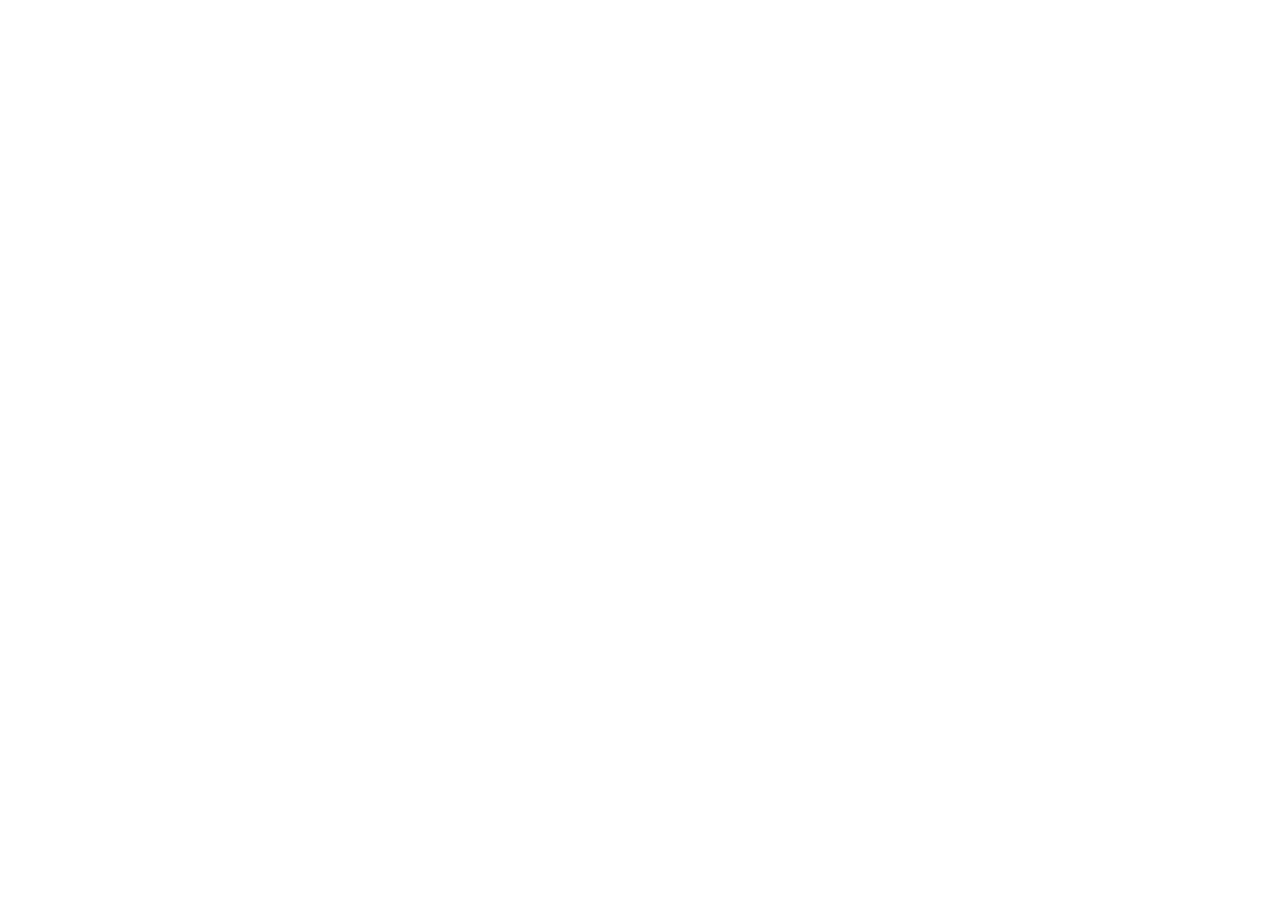
==== index.html @ 7aea0201 "Add files via upload" ====
<!doctype html>
<html lang="">
  <head>
    <link rel="preconnect" href="https://fonts.googleapis.com" />
    <link rel="preconnect" href="https://fonts.gstatic.com" crossorigin />
    <link
      href="https://fonts.googleapis.com/css2?family=Roboto:ital,wght@0,100;0,300;0,400;0,500;0,700;0,900;1,100;1,300;1,400;1,500;1,700;1,900&display=swap"
      rel="stylesheet"
    />

    <meta charset="UTF-8" />
    <link rel="icon" href="/favicon.ico" />
    <meta name="viewport" content="width=device-width, initial-scale=1.0" />
    <title>Vite App</title>
    <script type="module" crossorigin src="/assets/index-DEX6ONhx.js"></script>
    <link rel="stylesheet" crossorigin href="/assets/index-ZT9dKeX9.css">
  </head>
  <body>
    <div id="app"></div>
  </body>
</html>
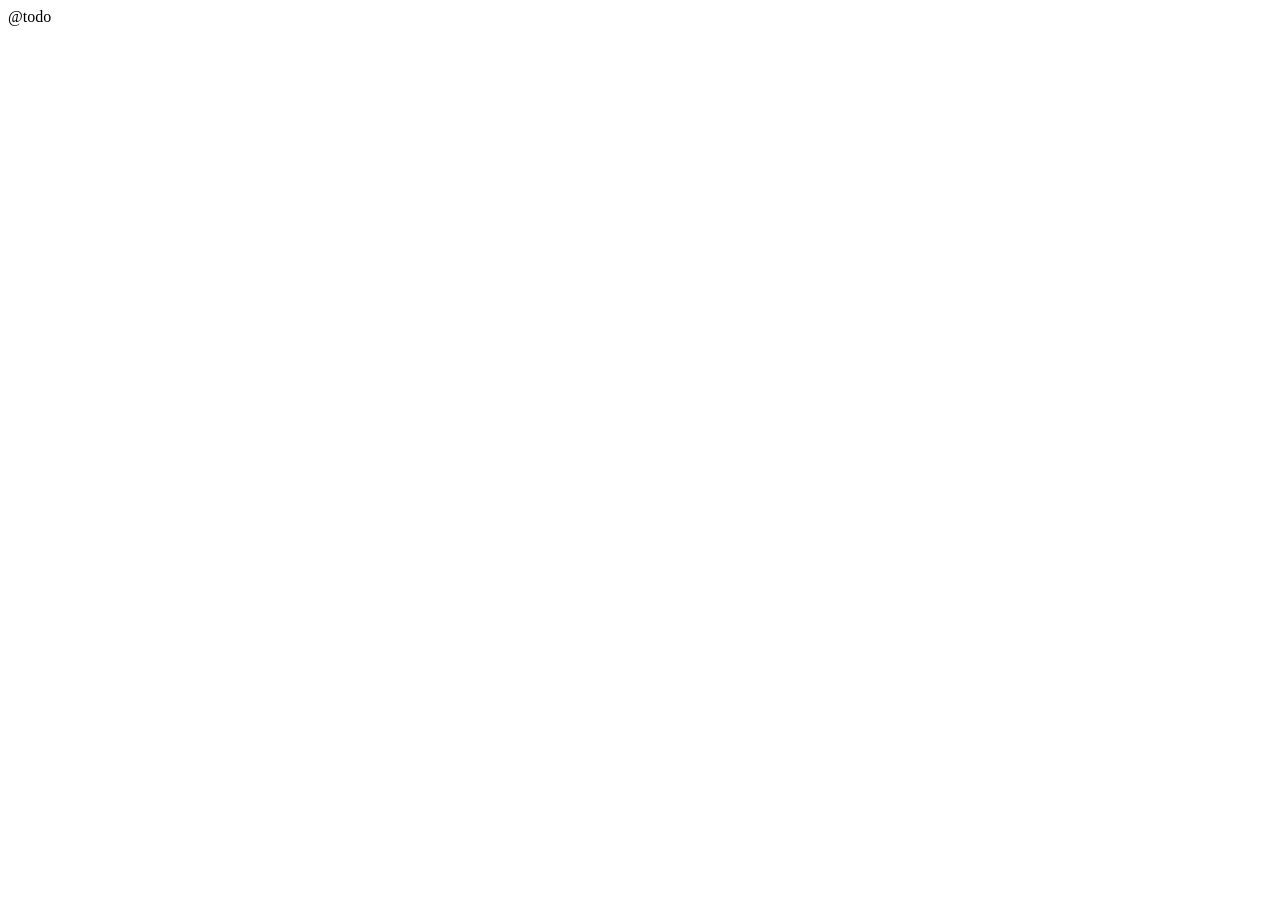
==== commit e5610fc6: "Add files via upload" ====
--- a/index.html
+++ b/index.html
@@ -12,7 +12,7 @@
     <link rel="icon" href="/favicon.ico" />
     <meta name="viewport" content="width=device-width, initial-scale=1.0" />
     <title>Vite App</title>
-    <script type="module" crossorigin src="/assets/index-DEX6ONhx.js"></script>
+    <script type="module" crossorigin src="/assets/index-vmBmTnML.js"></script>
     <link rel="stylesheet" crossorigin href="/assets/index-ZT9dKeX9.css">
   </head>
   <body>
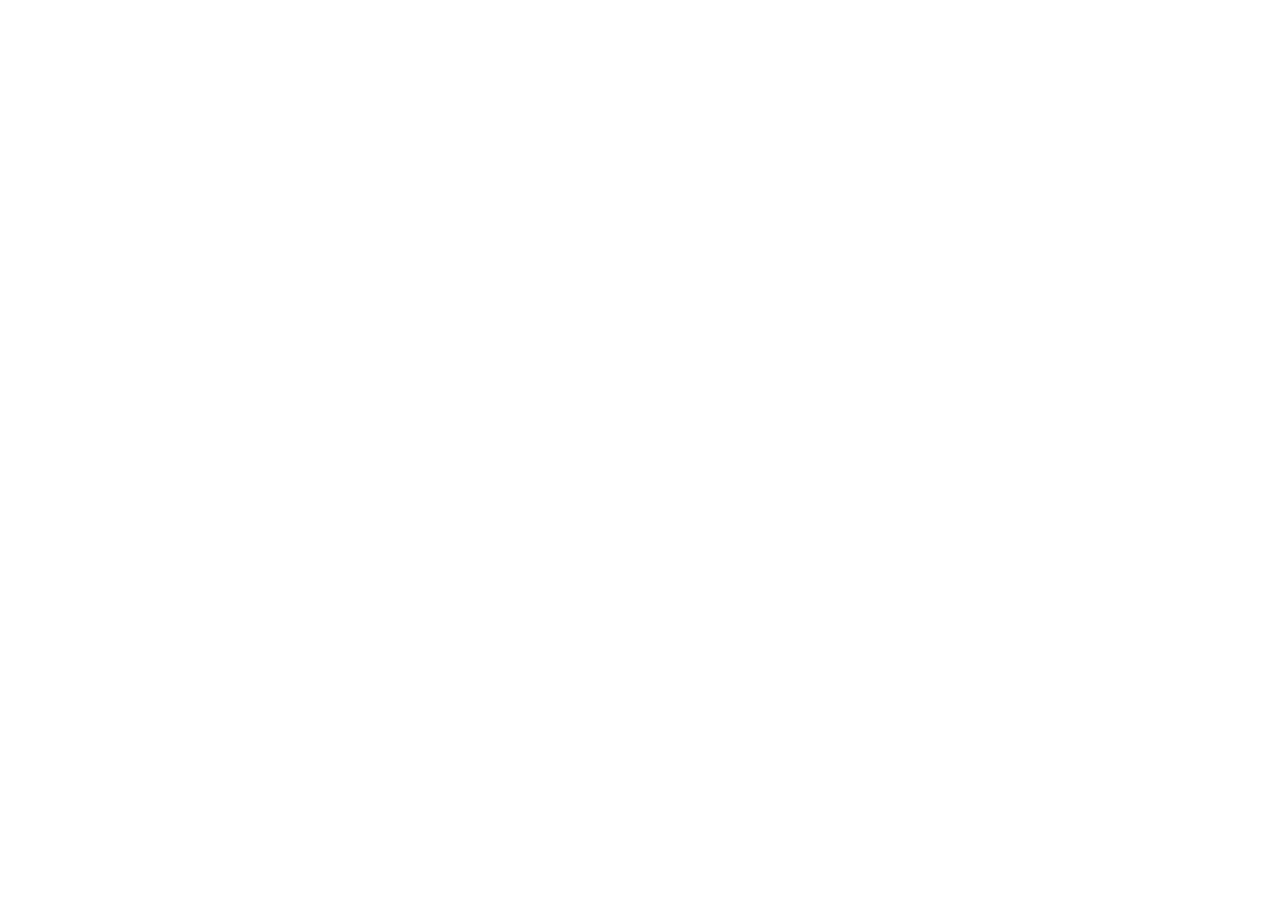
==== commit a9ea9a59: "Add files via upload" ====
--- a/index.html
+++ b/index.html
@@ -9,11 +9,11 @@
     />
 
     <meta charset="UTF-8" />
-    <link rel="icon" href="/favicon.ico" />
+    <link rel="icon" href="/JstChat2/favicon.ico" />
     <meta name="viewport" content="width=device-width, initial-scale=1.0" />
     <title>Vite App</title>
-    <script type="module" crossorigin src="/assets/index-vmBmTnML.js"></script>
-    <link rel="stylesheet" crossorigin href="/assets/index-ZT9dKeX9.css">
+    <script type="module" crossorigin src="/JstChat2/assets/index-vmBmTnML.js"></script>
+    <link rel="stylesheet" crossorigin href="/JstChat2/assets/index-ZT9dKeX9.css">
   </head>
   <body>
     <div id="app"></div>
